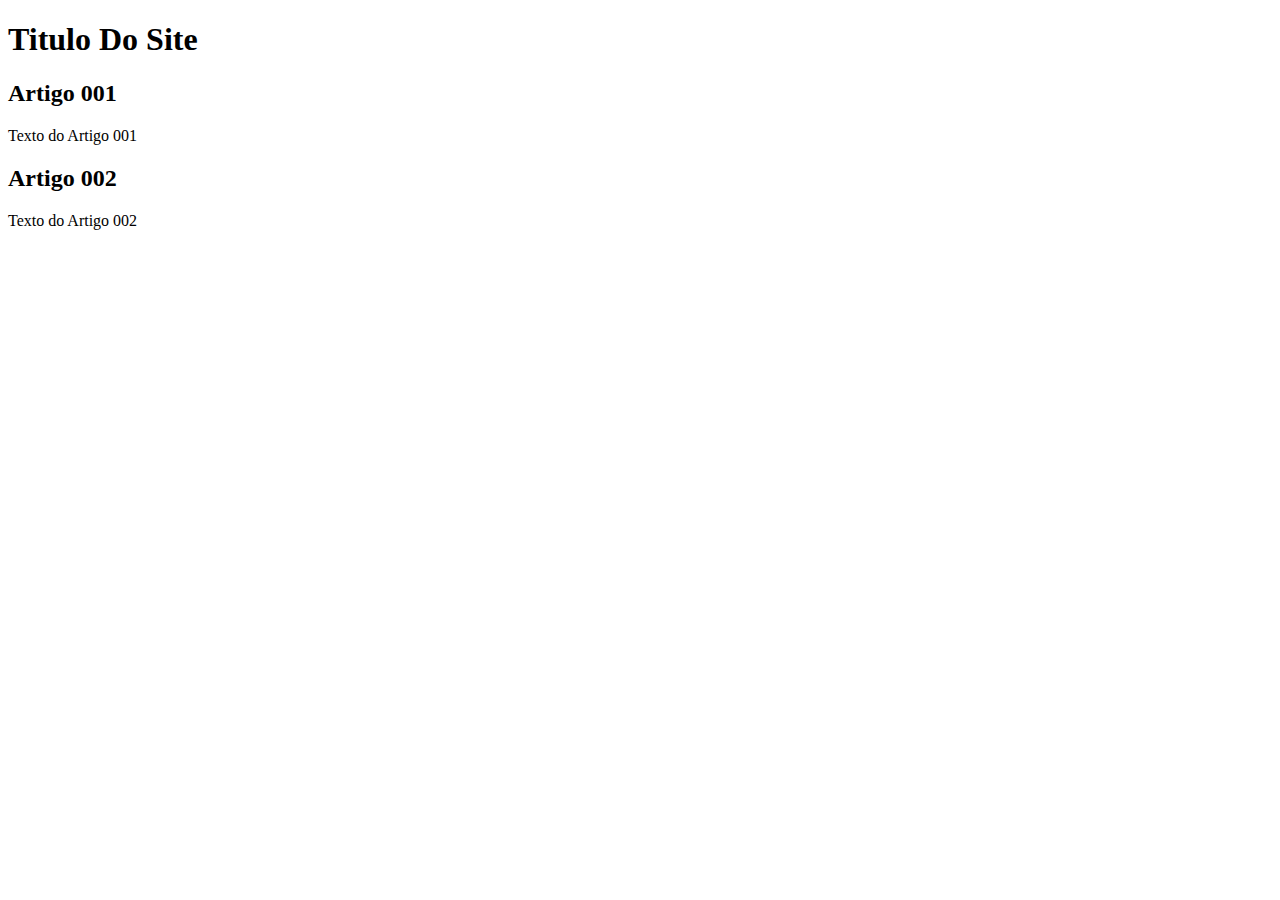
==== index.html @ c0f143c4 "Add Index" ====
<!DOCTYPE html>
<html lang="pt-br">
<head>
    <meta charset="UTF-8">
    <meta name="viewport" content="width=device-width, initial-scale=1.0">
    <title>Titulo do Site</title>
</head>
<body>
    <main>
        <header>
            <h1>Titulo Do Site</h1>
        </header>
        <article>
            <h2>Artigo 001</h2>
            <p>Texto do Artigo 001</p>
        </article>
        <article>
            <h2>Artigo 002</h2>
            <p>Texto do Artigo 002</p>
        </article>
    </main>
</body>
</html>
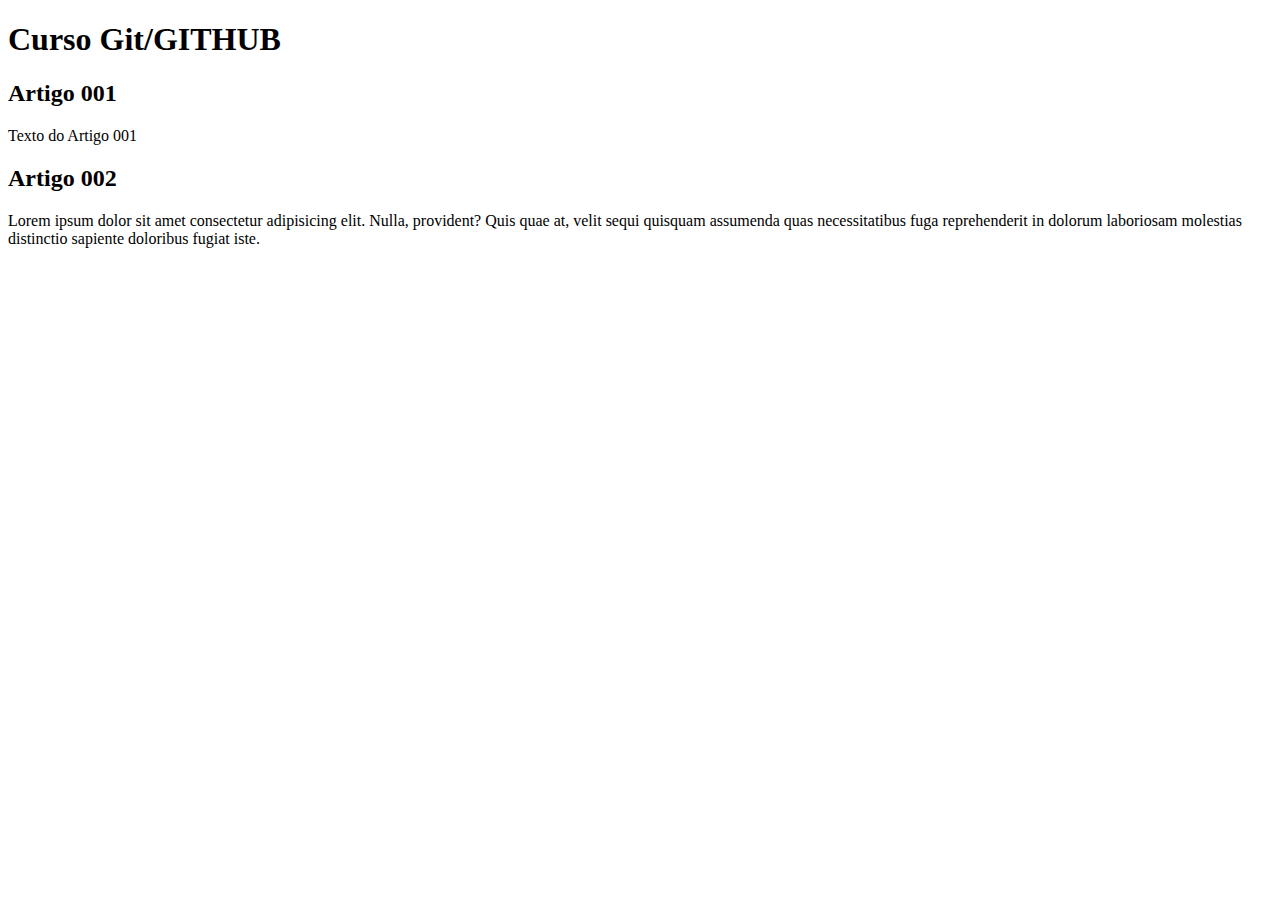
==== commit ea89df4e: "inseri o titulo e um texto ao artigo 2" ====
--- a/index.html
+++ b/index.html
@@ -3,12 +3,12 @@
 <head>
     <meta charset="UTF-8">
     <meta name="viewport" content="width=device-width, initial-scale=1.0">
-    <title>Titulo do Site</title>
+    <title>CursoeVideo</title>
 </head>
 <body>
     <main>
         <header>
-            <h1>Titulo Do Site</h1>
+            <h1>Curso Git/GITHUB</h1>
         </header>
         <article>
             <h2>Artigo 001</h2>
@@ -16,7 +16,7 @@
         </article>
         <article>
             <h2>Artigo 002</h2>
-            <p>Texto do Artigo 002</p>
+            <p>Lorem ipsum dolor sit amet consectetur adipisicing elit. Nulla, provident? Quis quae at, velit sequi quisquam assumenda quas necessitatibus fuga reprehenderit in dolorum laboriosam molestias distinctio sapiente doloribus fugiat iste.</p>
         </article>
     </main>
 </body>
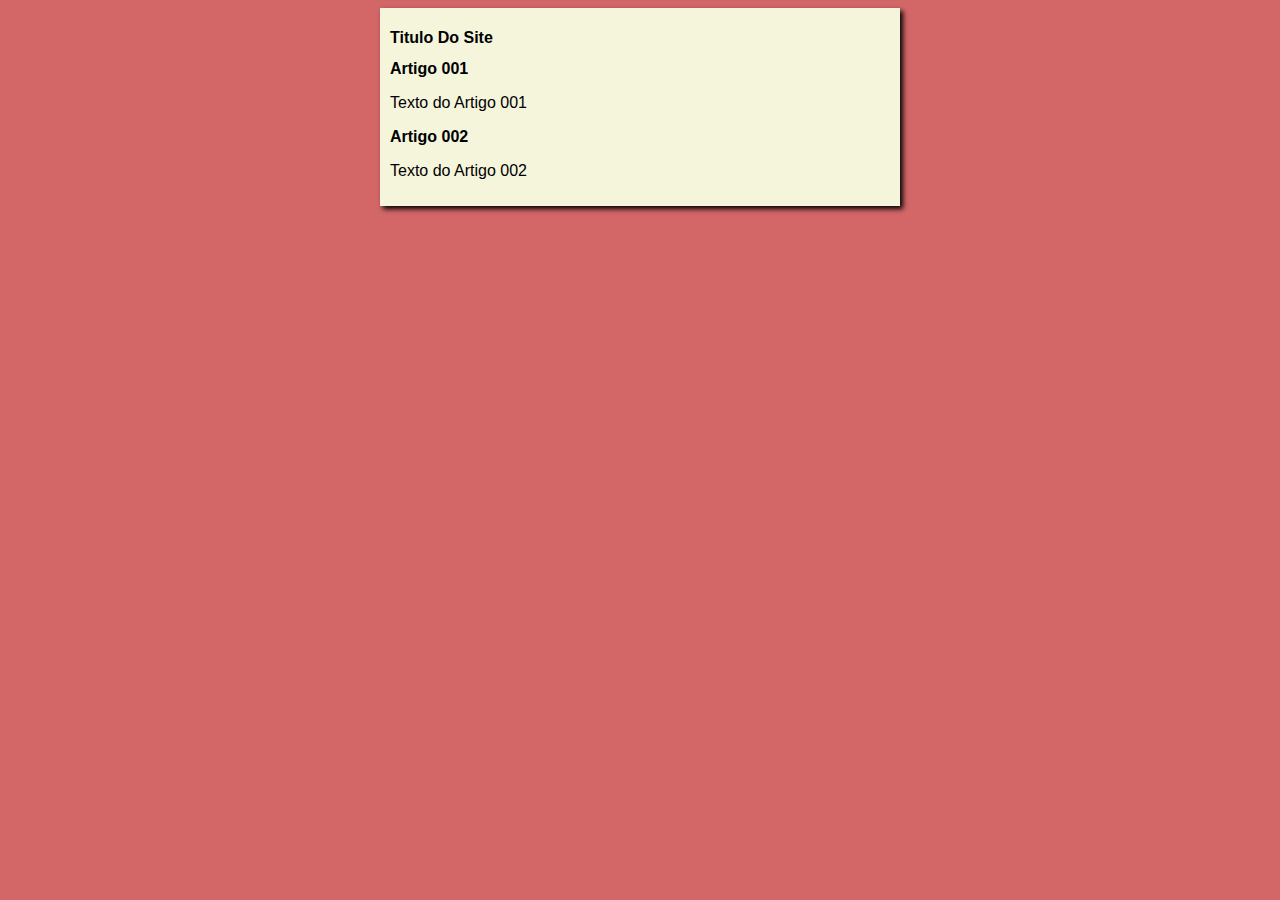
==== commit e17c4ec3: "criei o css" ====
--- a/index.html
+++ b/index.html
@@ -3,12 +3,13 @@
 <head>
     <meta charset="UTF-8">
     <meta name="viewport" content="width=device-width, initial-scale=1.0">
-    <title>CursoeVideo</title>
+    <title>Titulo do Site</title>
+    <link rel="stylesheet" href="Estilos/style.css">
 </head>
 <body>
     <main>
         <header>
-            <h1>Curso Git/GITHUB</h1>
+            <h1>Titulo Do Site</h1>
         </header>
         <article>
             <h2>Artigo 001</h2>
@@ -16,7 +17,7 @@
         </article>
         <article>
             <h2>Artigo 002</h2>
-            <p>Lorem ipsum dolor sit amet consectetur adipisicing elit. Nulla, provident? Quis quae at, velit sequi quisquam assumenda quas necessitatibus fuga reprehenderit in dolorum laboriosam molestias distinctio sapiente doloribus fugiat iste.</p>
+            <p>Texto do Artigo 002</p>
         </article>
     </main>
 </body>
--- a/Estilos/style.css
+++ b/Estilos/style.css
@@ -0,0 +1,18 @@
+*{
+    font-family: Arial, Helvetica, sans-serif;
+    font-size: 16px;
+}
+
+body{
+    background-color: rgb(211, 103, 103);
+
+}
+
+main{
+    background-color: beige;
+    width: 500px;
+    margin: auto;
+    padding: 10px;
+    box-shadow: 3px 3px 5px rgb(3, 3, 3);
+
+}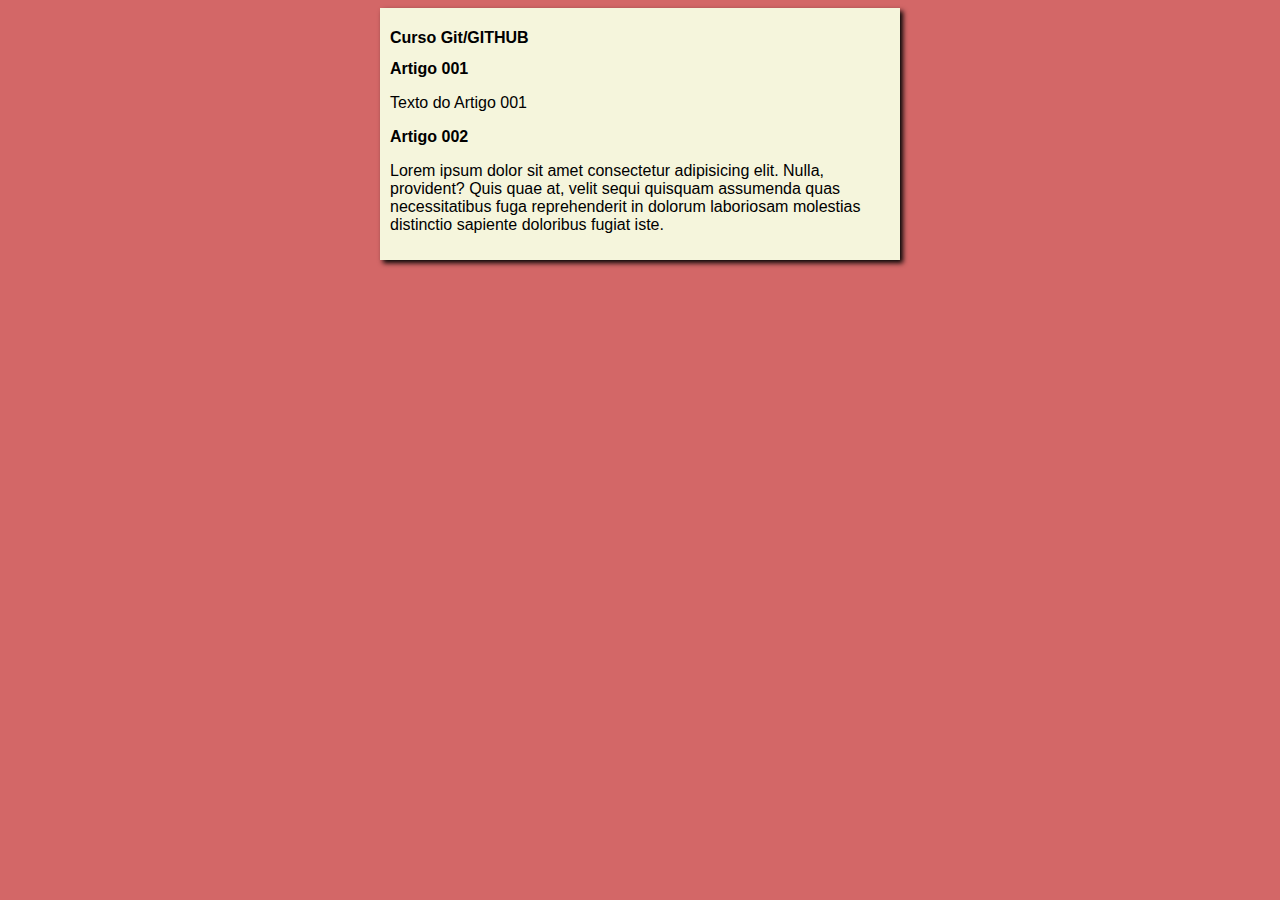
==== commit 167f826d: "Merge branch 'Design'" ====
--- a/index.html
+++ b/index.html
@@ -9,7 +9,7 @@
 <body>
     <main>
         <header>
-            <h1>Titulo Do Site</h1>
+            <h1>Curso Git/GITHUB</h1>
         </header>
         <article>
             <h2>Artigo 001</h2>
@@ -17,7 +17,7 @@
         </article>
         <article>
             <h2>Artigo 002</h2>
-            <p>Texto do Artigo 002</p>
+            <p>Lorem ipsum dolor sit amet consectetur adipisicing elit. Nulla, provident? Quis quae at, velit sequi quisquam assumenda quas necessitatibus fuga reprehenderit in dolorum laboriosam molestias distinctio sapiente doloribus fugiat iste.</p>
         </article>
     </main>
 </body>
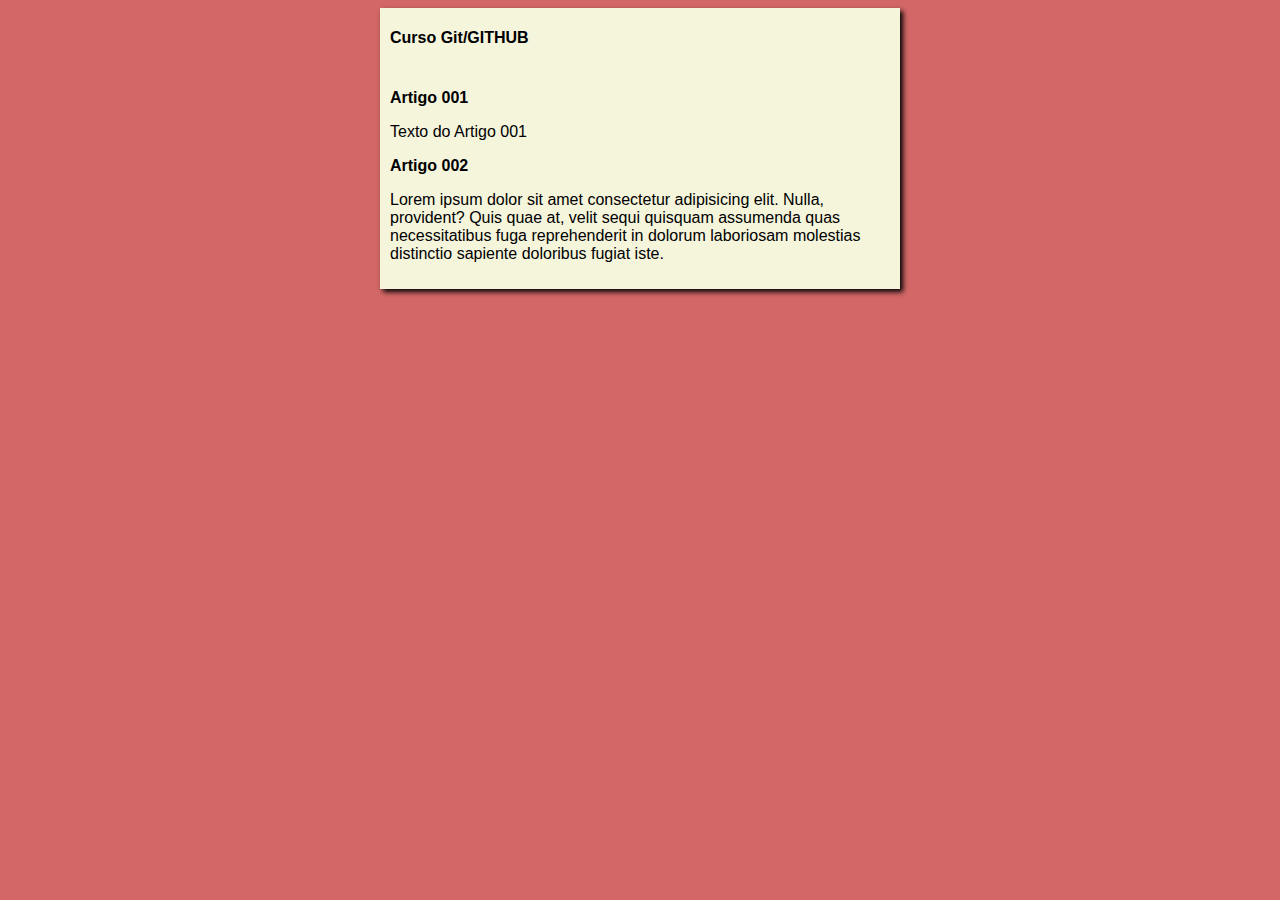
==== commit eb9f474e: "imagens" ====
--- a/index.html
+++ b/index.html
@@ -10,6 +10,7 @@
     <main>
         <header>
             <h1>Curso Git/GITHUB</h1>
+            <img src="" alt="">
         </header>
         <article>
             <h2>Artigo 001</h2>
--- a/Estilos/style.css
+++ b/Estilos/style.css
@@ -15,4 +15,5 @@
     padding: 10px;
     box-shadow: 3px 3px 5px rgb(3, 3, 3);
 
-}+}
+
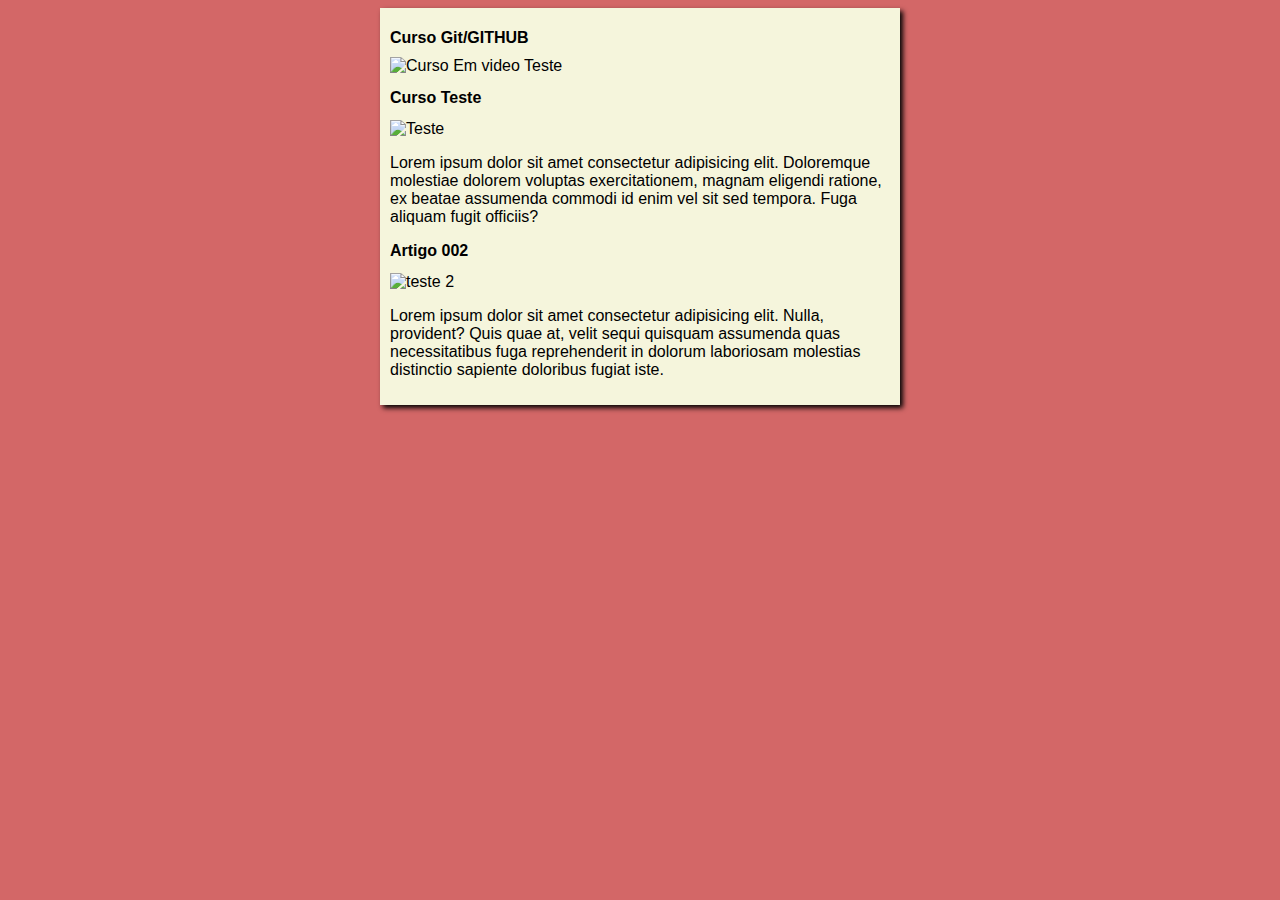
==== commit 1d1b18ea: "imagens novas" ====
--- a/index.html
+++ b/index.html
@@ -10,14 +10,16 @@
     <main>
         <header>
             <h1>Curso Git/GITHUB</h1>
-            <img src="" alt="">
+            <img src="imagens/DALL·E 2024-09-23 19.03.52 - A tattoo design inspired by Tyler Durden from Fight Club, featuring his rugged and rebellious appearance. The design should focus on his iconic spiked.webp" alt="Curso Em video Teste">
         </header>
         <article>
-            <h2>Artigo 001</h2>
-            <p>Texto do Artigo 001</p>
+            <h2>Curso Teste </h2>
+            <img src="imagens/DALL·E 2024-12-06 18.19.20 - Create a minimalist and professional logo featuring the initials VN. The design should use clean geometric lines with a modern and abstract style. Use.webp" alt="Teste">
+            <p>Lorem ipsum dolor sit amet consectetur adipisicing elit. Doloremque molestiae dolorem voluptas exercitationem, magnam eligendi ratione, ex beatae assumenda commodi id enim vel sit sed tempora. Fuga aliquam fugit officiis?</p>
         </article>
         <article>
             <h2>Artigo 002</h2>
+            <img src="imagens/qwertyu.jpg" alt="teste 2">
             <p>Lorem ipsum dolor sit amet consectetur adipisicing elit. Nulla, provident? Quis quae at, velit sequi quisquam assumenda quas necessitatibus fuga reprehenderit in dolorum laboriosam molestias distinctio sapiente doloribus fugiat iste.</p>
         </article>
     </main>
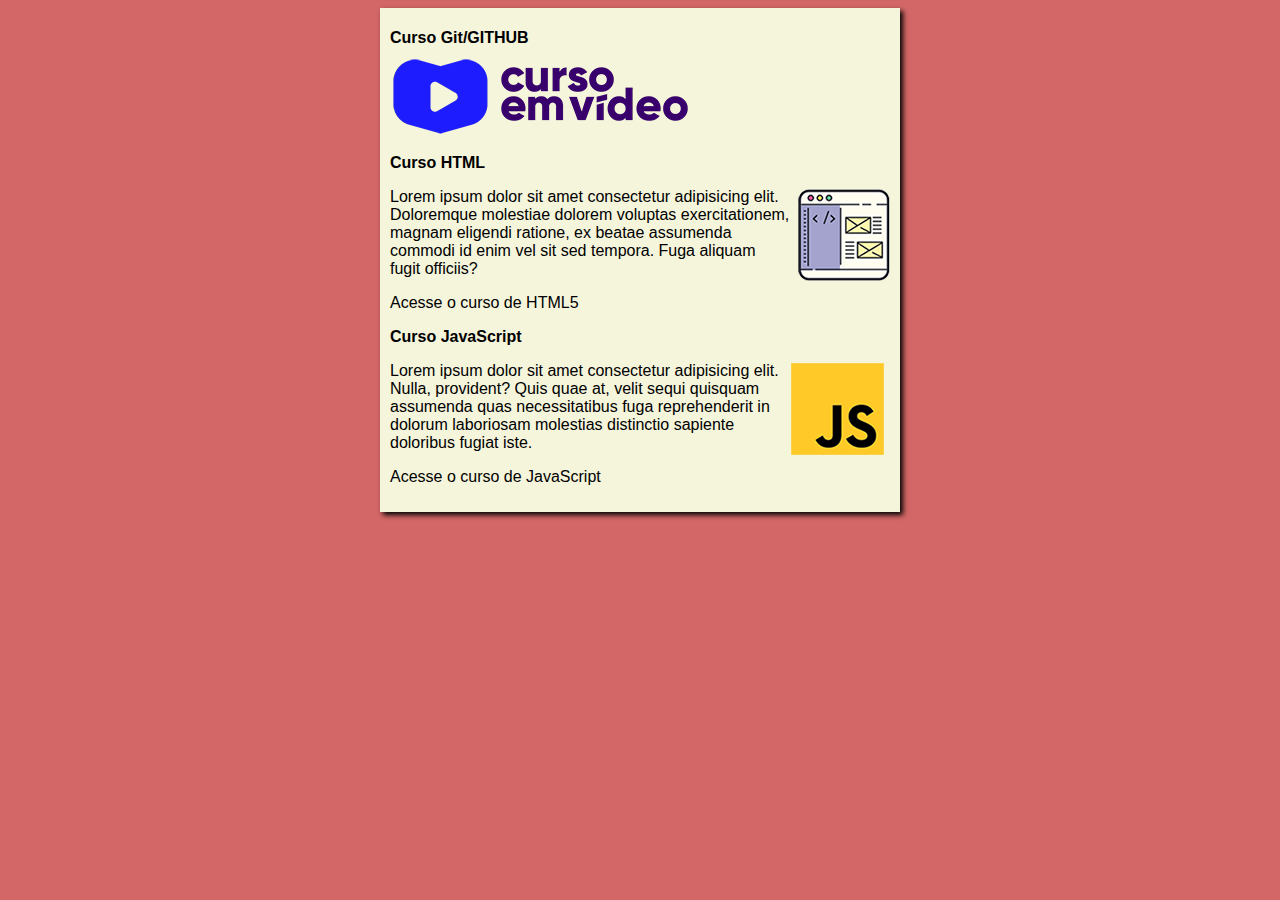
==== commit 1a3e9778: "inserção de sites" ====
--- a/index.html
+++ b/index.html
@@ -10,17 +10,19 @@
     <main>
         <header>
             <h1>Curso Git/GITHUB</h1>
-            <img src="imagens/DALL·E 2024-09-23 19.03.52 - A tattoo design inspired by Tyler Durden from Fight Club, featuring his rugged and rebellious appearance. The design should focus on his iconic spiked.webp" alt="Curso Em video Teste">
+            <img src="imagens/curso-em-video-cor.png" alt="Curso Em video Teste">
         </header>
         <article>
-            <h2>Curso Teste </h2>
-            <img src="imagens/DALL·E 2024-12-06 18.19.20 - Create a minimalist and professional logo featuring the initials VN. The design should use clean geometric lines with a modern and abstract style. Use.webp" alt="Teste">
+            <h2>Curso HTML</h2>
+            <img class="tipo" src="imagens/curso-html-css.png" alt="Curso HTML">
             <p>Lorem ipsum dolor sit amet consectetur adipisicing elit. Doloremque molestiae dolorem voluptas exercitationem, magnam eligendi ratione, ex beatae assumenda commodi id enim vel sit sed tempora. Fuga aliquam fugit officiis?</p>
+            <p><a href="curso html5.html"></a>Acesse o curso de HTML5</p>
         </article>
         <article>
-            <h2>Artigo 002</h2>
-            <img src="imagens/qwertyu.jpg" alt="teste 2">
+            <h2>Curso JavaScript</h2>
+            <img class="tipo" src="imagens/curso-javascript.png" alt="Curso JavaScript">
             <p>Lorem ipsum dolor sit amet consectetur adipisicing elit. Nulla, provident? Quis quae at, velit sequi quisquam assumenda quas necessitatibus fuga reprehenderit in dolorum laboriosam molestias distinctio sapiente doloribus fugiat iste.</p>
+            <p><a href="curso html5.html"></a>Acesse o curso de JavaScript</p>
         </article>
     </main>
 </body>
--- a/Estilos/style.css
+++ b/Estilos/style.css
@@ -17,3 +17,6 @@
 
 }
 
+img.tipo{
+    float: right;
+}
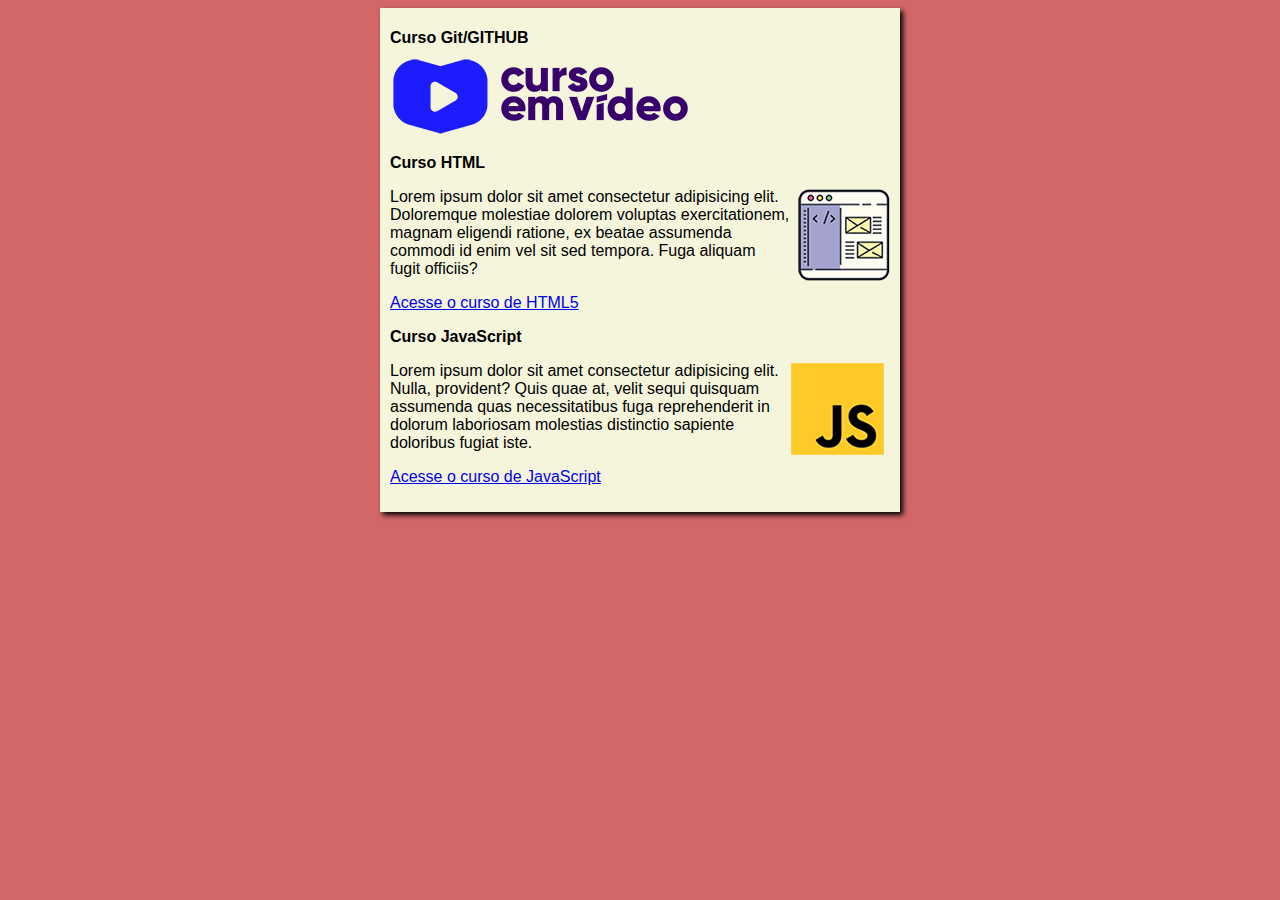
==== commit b23550ad: "alteração para site de javascript" ====
--- a/index.html
+++ b/index.html
@@ -16,13 +16,13 @@
             <h2>Curso HTML</h2>
             <img class="tipo" src="imagens/curso-html-css.png" alt="Curso HTML">
             <p>Lorem ipsum dolor sit amet consectetur adipisicing elit. Doloremque molestiae dolorem voluptas exercitationem, magnam eligendi ratione, ex beatae assumenda commodi id enim vel sit sed tempora. Fuga aliquam fugit officiis?</p>
-            <p><a href="curso html5.html"></a>Acesse o curso de HTML5</p>
+            <p><a href="curso html5.html">Acesse o curso de HTML5</a></p>
         </article>
         <article>
             <h2>Curso JavaScript</h2>
             <img class="tipo" src="imagens/curso-javascript.png" alt="Curso JavaScript">
             <p>Lorem ipsum dolor sit amet consectetur adipisicing elit. Nulla, provident? Quis quae at, velit sequi quisquam assumenda quas necessitatibus fuga reprehenderit in dolorum laboriosam molestias distinctio sapiente doloribus fugiat iste.</p>
-            <p><a href="curso html5.html"></a>Acesse o curso de JavaScript</p>
+            <p><a href="curso javascript.html">Acesse o curso de JavaScript</a></p>
         </article>
     </main>
 </body>
